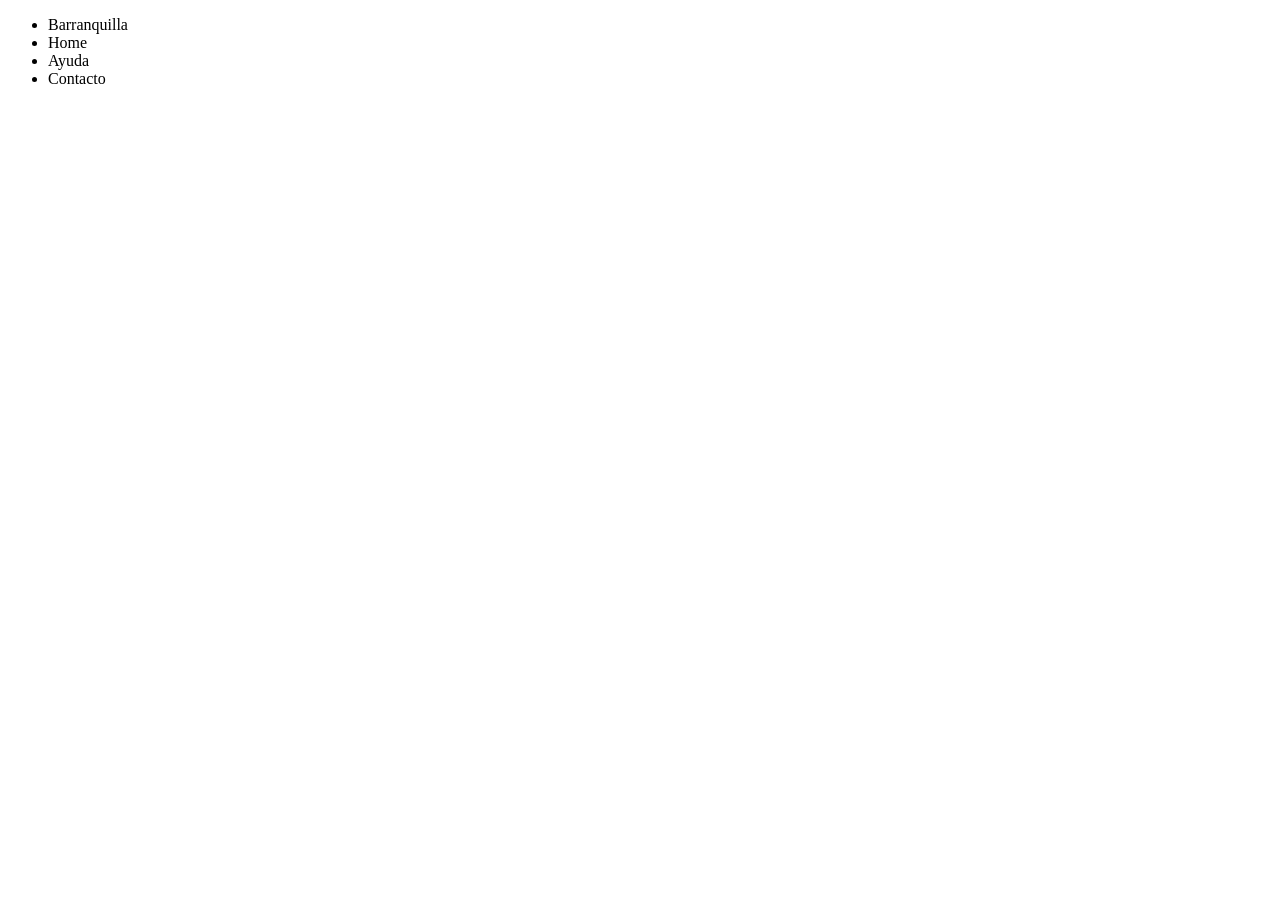
==== Views/modelo.html @ c4f9666d "se agrego modelo.html" ====
<!DOCTYPE html>
<html lang="en">
<head>
    <meta charset="UTF-8">
    <meta name="viewport" content="width=device-width, initial-scale=1.0">
    <link rel="stylesheet" href="/Assets/Styles/modelo.css">
    <link rel="shortcut icon" href="/Assets/Icons/home.svg" type="image/x-icon">
    <title>Website</title>
</head>
<body>
    <header class="Cabezera">
        <nav class="navegation">
            <ul>
                <li>Barranquilla</li>
                <li>Home</li>
                <li>Ayuda</li>
                <li>Contacto</li>
            </ul>
        </nav>
    </header>
</body>

</html>
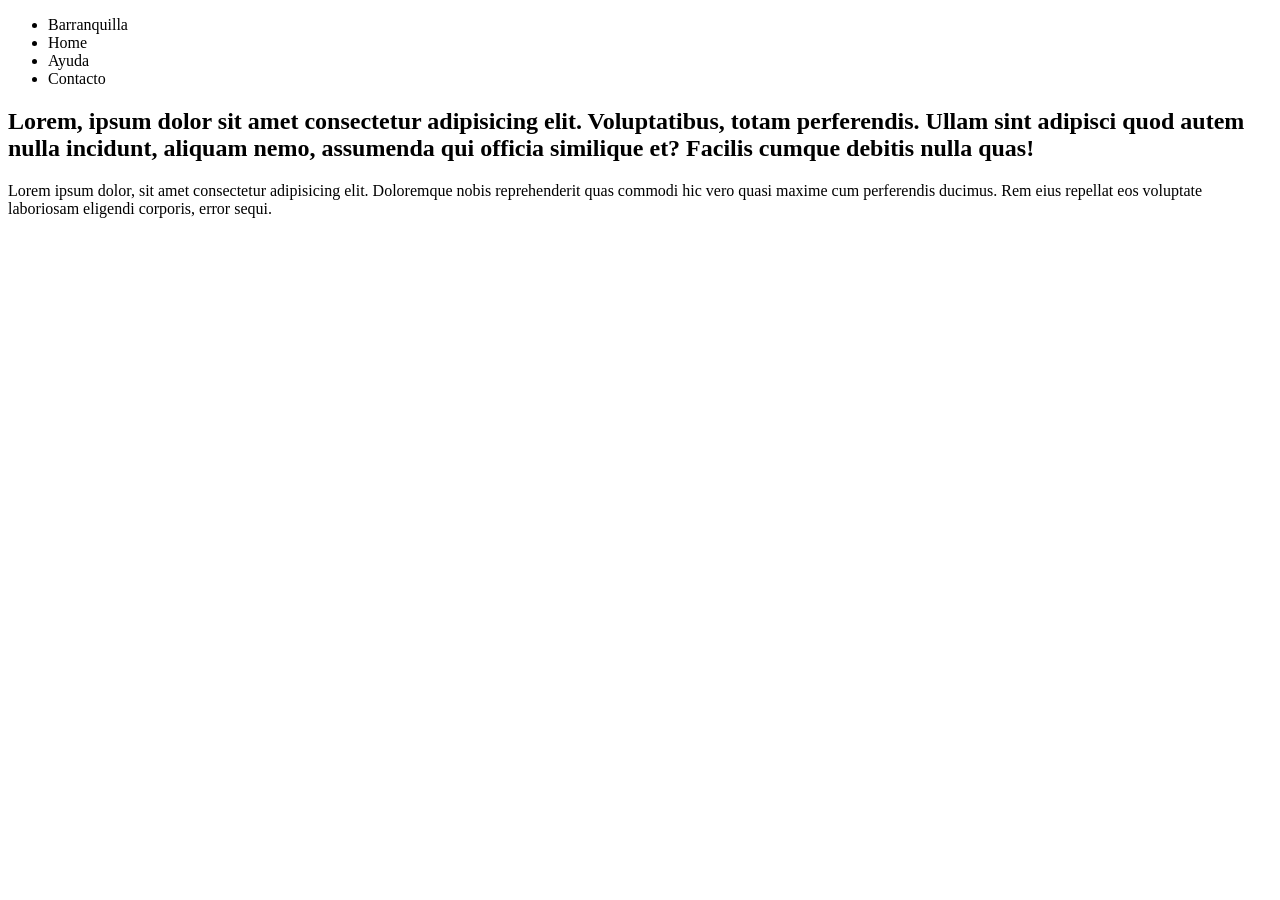
==== commit 07686fc2: "se agregaropjn cambios" ====
--- a/Views/modelo.html
+++ b/Views/modelo.html
@@ -1,5 +1,6 @@
 <!DOCTYPE html>
 <html lang="en">
+
 <head>
     <meta charset="UTF-8">
     <meta name="viewport" content="width=device-width, initial-scale=1.0">
@@ -18,6 +19,17 @@
             </ul>
         </nav>
     </header>
+    <section class="Description_photo">
+        <h1>Lorem, ipsum dolor sit amet consectetur adipisicing elit. Voluptatibus, totam perferendis. Ullam sint
+            adipisci quod autem nulla incidunt, aliquam nemo, assumenda qui officia similique et? Facilis cumque debitis
+            nulla quas!</h1>
+        <p>
+            Lorem ipsum dolor, sit amet consectetur adipisicing elit. Doloremque nobis reprehenderit quas commodi hic
+            vero
+            quasi maxime cum perferendis ducimus. Rem eius repellat eos voluptate laboriosam eligendi corporis, error
+            sequi.
+        </p>
+    </section>
 </body>
 
 </html>
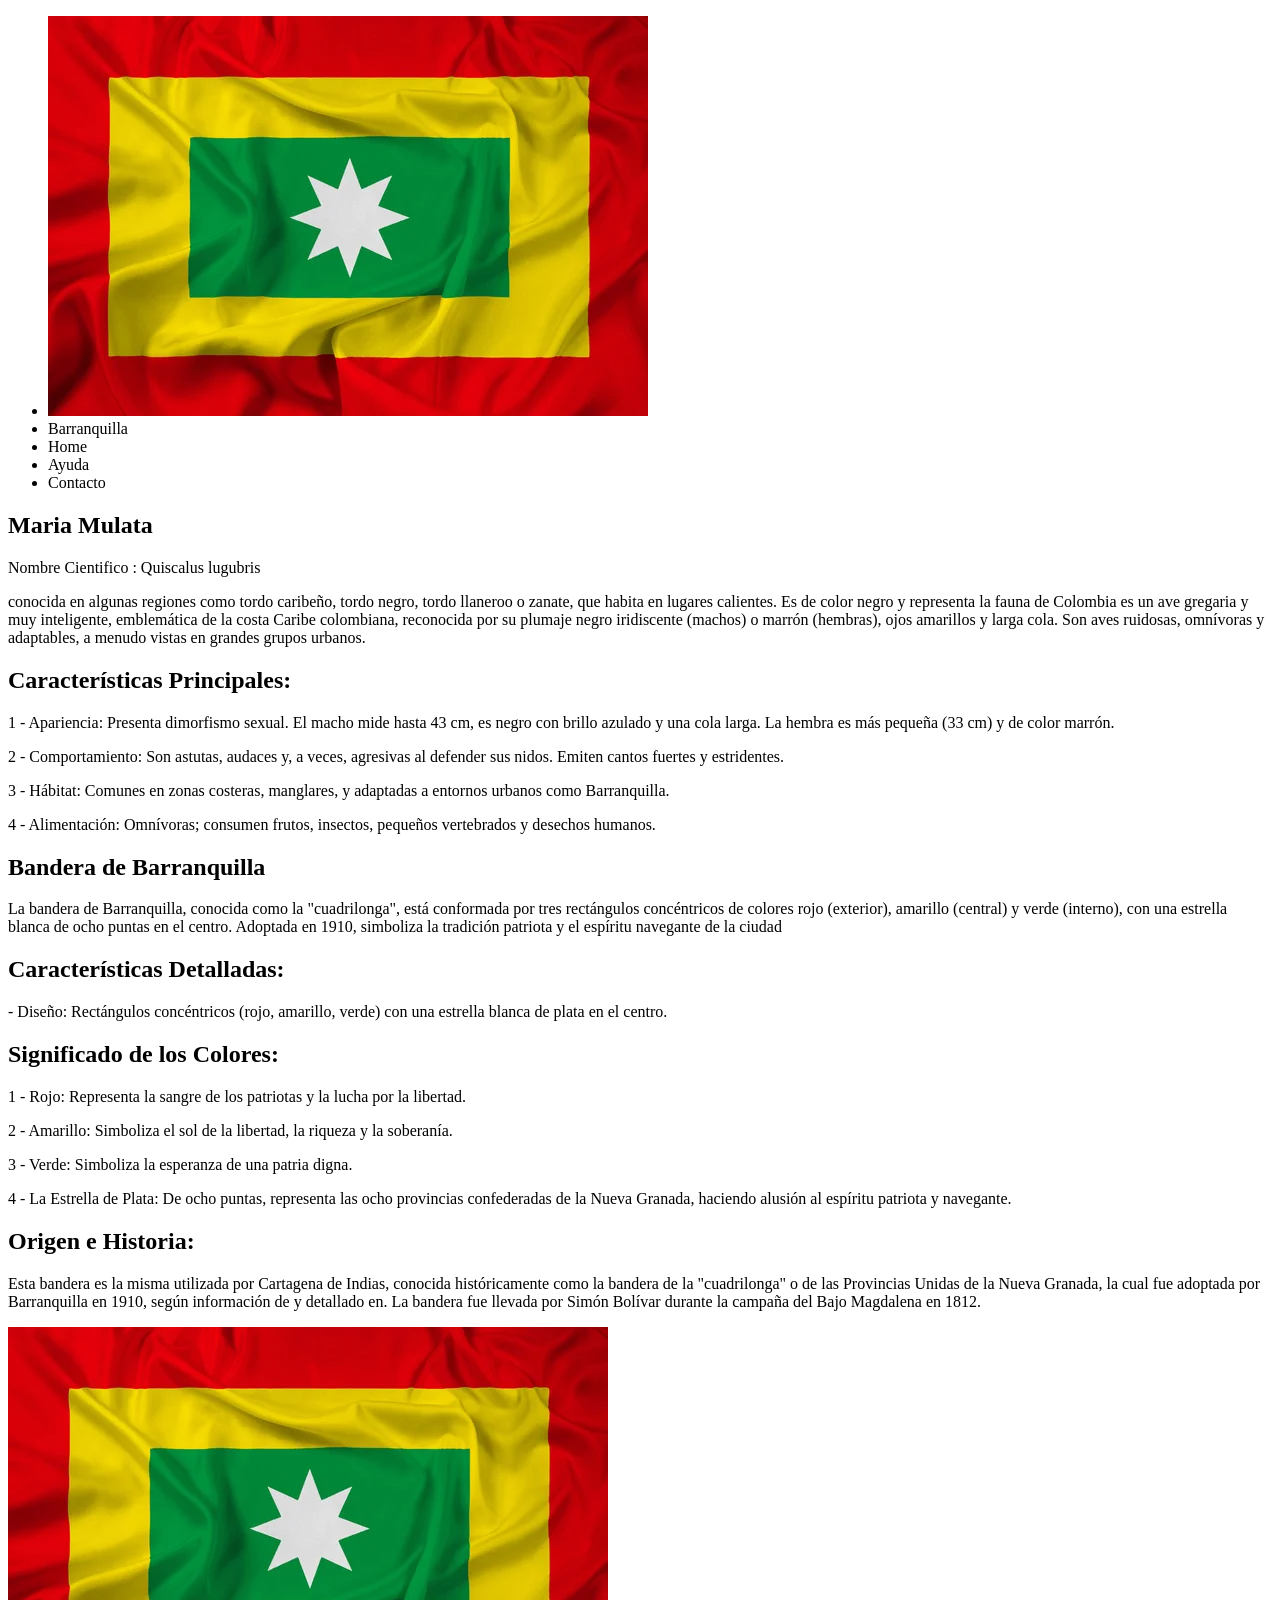
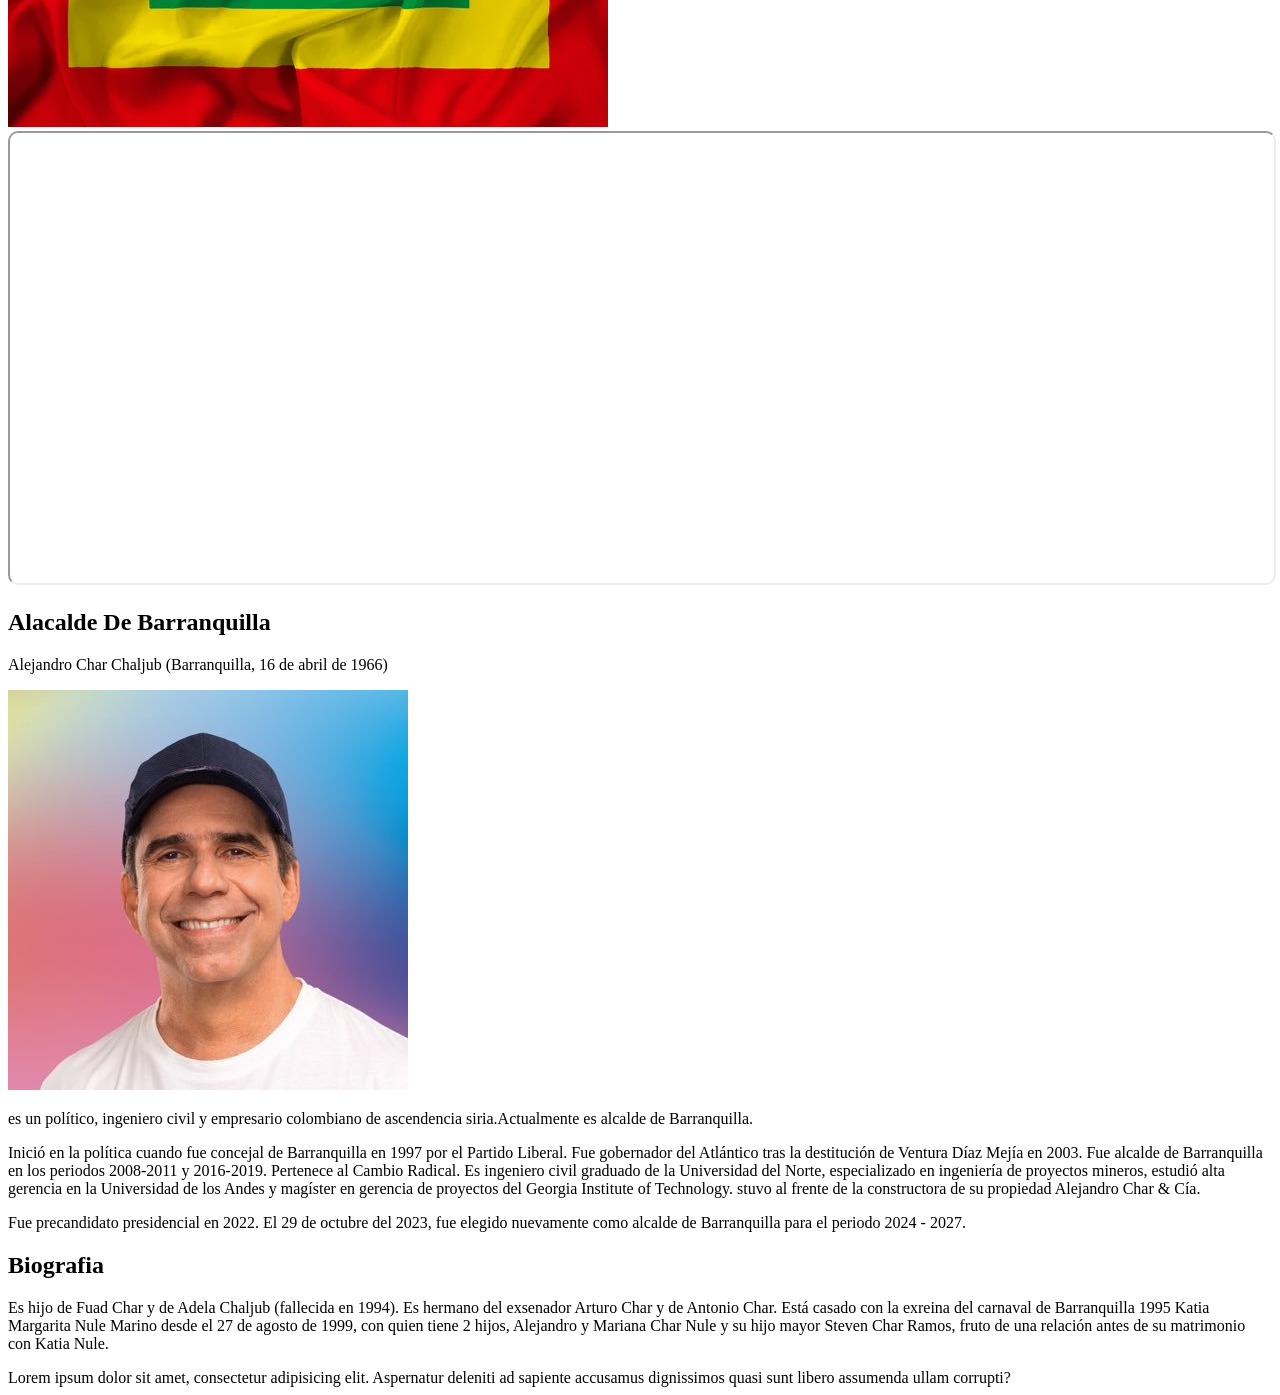
==== commit 81591f55: "se agraga todo" ====
--- a/Views/modelo.html
+++ b/Views/modelo.html
@@ -12,6 +12,9 @@
     <header class="Cabezera">
         <nav class="navegation">
             <ul>
+                <li>
+                    <img src="/Assets/Picture/1.jpg" alt="" class="bandera">
+                </li>
                 <li>Barranquilla</li>
                 <li>Home</li>
                 <li>Ayuda</li>
@@ -20,16 +23,84 @@
         </nav>
     </header>
     <section class="Description_photo">
-        <h1>Lorem, ipsum dolor sit amet consectetur adipisicing elit. Voluptatibus, totam perferendis. Ullam sint
-            adipisci quod autem nulla incidunt, aliquam nemo, assumenda qui officia similique et? Facilis cumque debitis
-            nulla quas!</h1>
+        <h1>Maria Mulata</h1>
+        <p>Nombre Cientifico : Quiscalus lugubris</p>
         <p>
-            Lorem ipsum dolor, sit amet consectetur adipisicing elit. Doloremque nobis reprehenderit quas commodi hic
-            vero
-            quasi maxime cum perferendis ducimus. Rem eius repellat eos voluptate laboriosam eligendi corporis, error
-            sequi.
+            conocida en algunas regiones como tordo caribeño, tordo negro, tordo llaneroo o zanate, que habita en lugares calientes. Es de color negro y representa la fauna de Colombia
+            es un ave gregaria y muy inteligente, emblemática de la costa Caribe colombiana, reconocida por su plumaje negro iridiscente (machos) o marrón (hembras), ojos amarillos y larga cola. Son aves ruidosas, omnívoras y adaptables, a menudo vistas en grandes grupos urbanos.
+        </p>
+        <h1>
+            Características Principales:
+        </h1>
+        <p>
+            1 - Apariencia: Presenta dimorfismo sexual. El macho mide hasta 43 cm, es negro con brillo azulado y una cola larga. La hembra es más pequeña (33 cm) y de color marrón.
+        </p>
+        <p>
+            2 - Comportamiento: Son astutas, audaces y, a veces, agresivas al defender sus nidos. Emiten cantos fuertes y estridentes.
+        </p>
+        <p>
+            3 - Hábitat: Comunes en zonas costeras, manglares, y adaptadas a entornos urbanos como Barranquilla.
+        </p>
+        <p>
+            4 - Alimentación: Omnívoras; consumen frutos, insectos, pequeños vertebrados y desechos humanos.
         </p>
     </section>
+    <mai class="Conatainer-master">
+        <div class="Description-bandera">
+            <h2>Bandera de Barranquilla</h2>
+            <p> La bandera de Barranquilla, conocida como la "cuadrilonga", está conformada por tres rectángulos concéntricos de colores rojo (exterior), amarillo (central) y verde (interno), 
+                con una estrella blanca de ocho puntas en el centro. Adoptada en 1910, simboliza la tradición patriota y el espíritu navegante de la ciudad</p>
+            <h2>Características Detalladas:</h2>
+            <p>
+                - Diseño: Rectángulos concéntricos (rojo, amarillo, verde) con una estrella blanca de plata en el centro.
+            </p>
+            <h2>Significado de los Colores:
+            </h2>
+            <p>
+                1 - Rojo: Representa la sangre de los patriotas y la lucha por la libertad.
+            </p>
+            <p>
+                2 - Amarillo: Simboliza el sol de la libertad, la riqueza y la soberanía.
+            </p>
+            <p>
+                3 - Verde: Simboliza la esperanza de una patria digna.
+            </p>
+            <p>
+               4 -  La Estrella de Plata: De ocho puntas, representa las ocho provincias confederadas de la Nueva Granada, haciendo alusión al espíritu patriota y navegante.
+            </p>
+            <h2>Origen e Historia:</h2>
+            <p>
+                Esta bandera es la misma utilizada por Cartagena de Indias, conocida históricamente como la bandera de la "cuadrilonga" o de las Provincias Unidas de la Nueva Granada, la cual fue adoptada por 
+                Barranquilla en 1910, según información de y detallado en. La bandera fue llevada por Simón Bolívar durante la campaña del Bajo Magdalena en 1812.
+            </p>
+            <img src="/Assets/Picture/1.jpg" alt="" class="bandera-1">
+            <iframe src="https://www.google.com/maps/embed?pb=!1m18!1m12!1m3!1d62667.48133569853!2d-74.85917466555973!3d10.98467658914662!2m3!1f0!2f0!3f0!3m2!1i1024!2i768!4f13.1!3m3!1m2!1s0x8ef42d44d12ae605%3A0x2633844581b917b2!2sBarranquilla%2C%20Atl%C3%A1ntico!5e0!3m2!1ses!2sco!4v1776193241017!5m2!1ses!2sco" width="100%" height="450" style="border-radius: 10px;align-content: center;" allowfullscreen="" loading="lazy" referrerpolicy="no-referrer-when-downgrade"></iframe>
+        </div>
+        <div class="Description-alcalde">
+            <h2>Alacalde De Barranquilla</h2>
+            <p>Alejandro Char Chaljub (Barranquilla, 16 de abril de 1966)</p>
+            <img src="/Assets/Picture/char.jpeg" alt="" class="alcalde">
+            <p> es un político, ingeniero civil y empresario colombiano de ascendencia siria.Actualmente es alcalde de Barranquilla.</p>
+            <p>Inició en la política cuando fue concejal de Barranquilla en 1997 por el Partido Liberal. Fue gobernador del Atlántico tras la destitución de Ventura Díaz Mejía 
+                en 2003. Fue alcalde de Barranquilla en los periodos 2008-2011 y 2016-2019. Pertenece al Cambio Radical. Es ingeniero civil graduado de la Universidad del Norte, 
+                especializado en ingeniería de proyectos mineros, estudió alta gerencia en la Universidad de los Andes y magíster en gerencia de proyectos del Georgia Institute of Technology. 
+                stuvo al frente de la constructora de su propiedad Alejandro Char & Cía.</p>
+            <p>
+                Fue precandidato presidencial en 2022. El 29 de octubre del 2023, fue elegido nuevamente como alcalde de Barranquilla para el periodo 2024 - 2027.
+            </p>
+            <h2>Biografia</h2>
+            <p>Es hijo de Fuad Char y de Adela Chaljub (fallecida en 1994). Es hermano del exsenador Arturo Char y de Antonio Char. Está casado con la exreina del carnaval de Barranquilla 1995 Katia Margarita Nule Marino desde el 27 de agosto de 1999, con quien tiene 2 hijos, 
+                Alejandro y Mariana Char Nule y su hijo mayor Steven Char Ramos, fruto de una relación antes de su matrimonio con Katia Nule.
+            </p>
+            <p>
+
+            </p>
+        </div>
+        <div class="collage-photo">
+            Lorem ipsum dolor sit amet, consectetur adipisicing elit. Aspernatur deleniti ad sapiente accusamus dignissimos
+            quasi sunt libero assumenda ullam corrupti?
+        </div>
+    </mai>  
 </body>
-
+<script src="/Assets/Script/modelo.js"></script>
 </html>
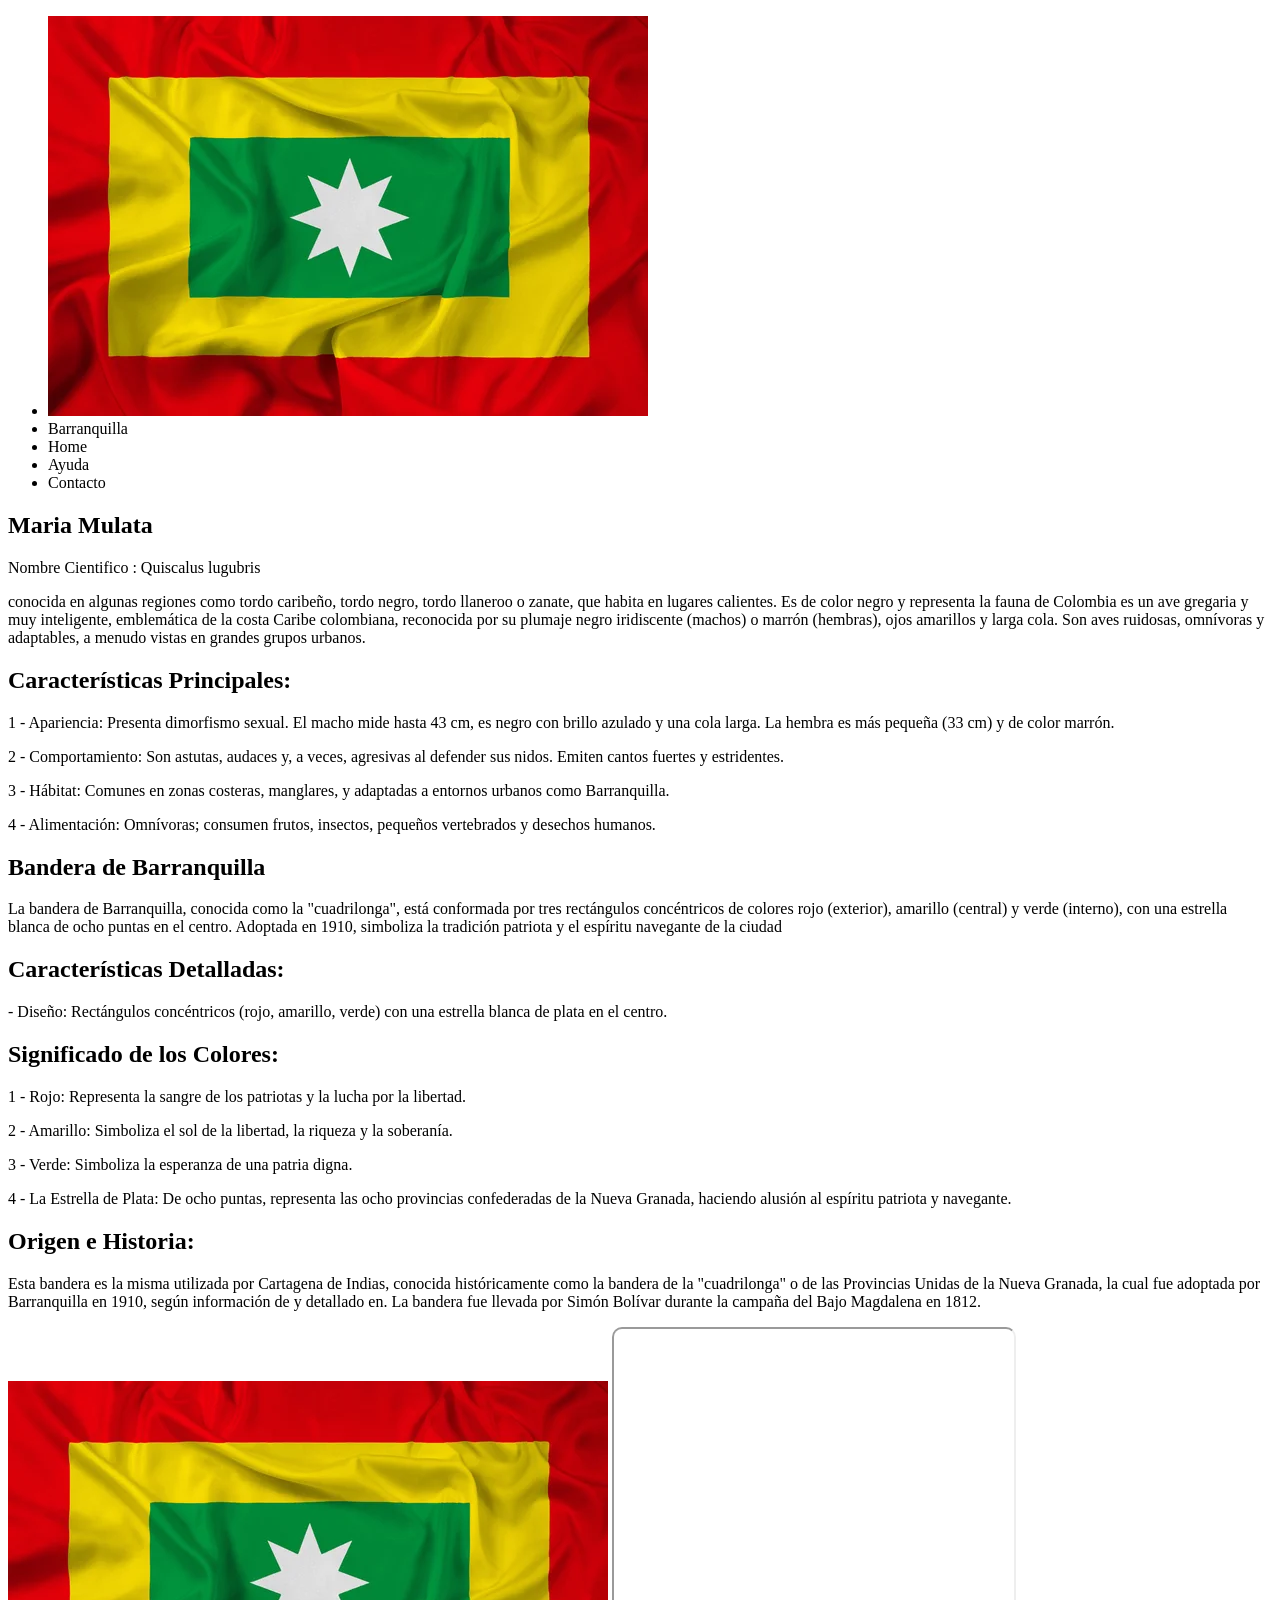
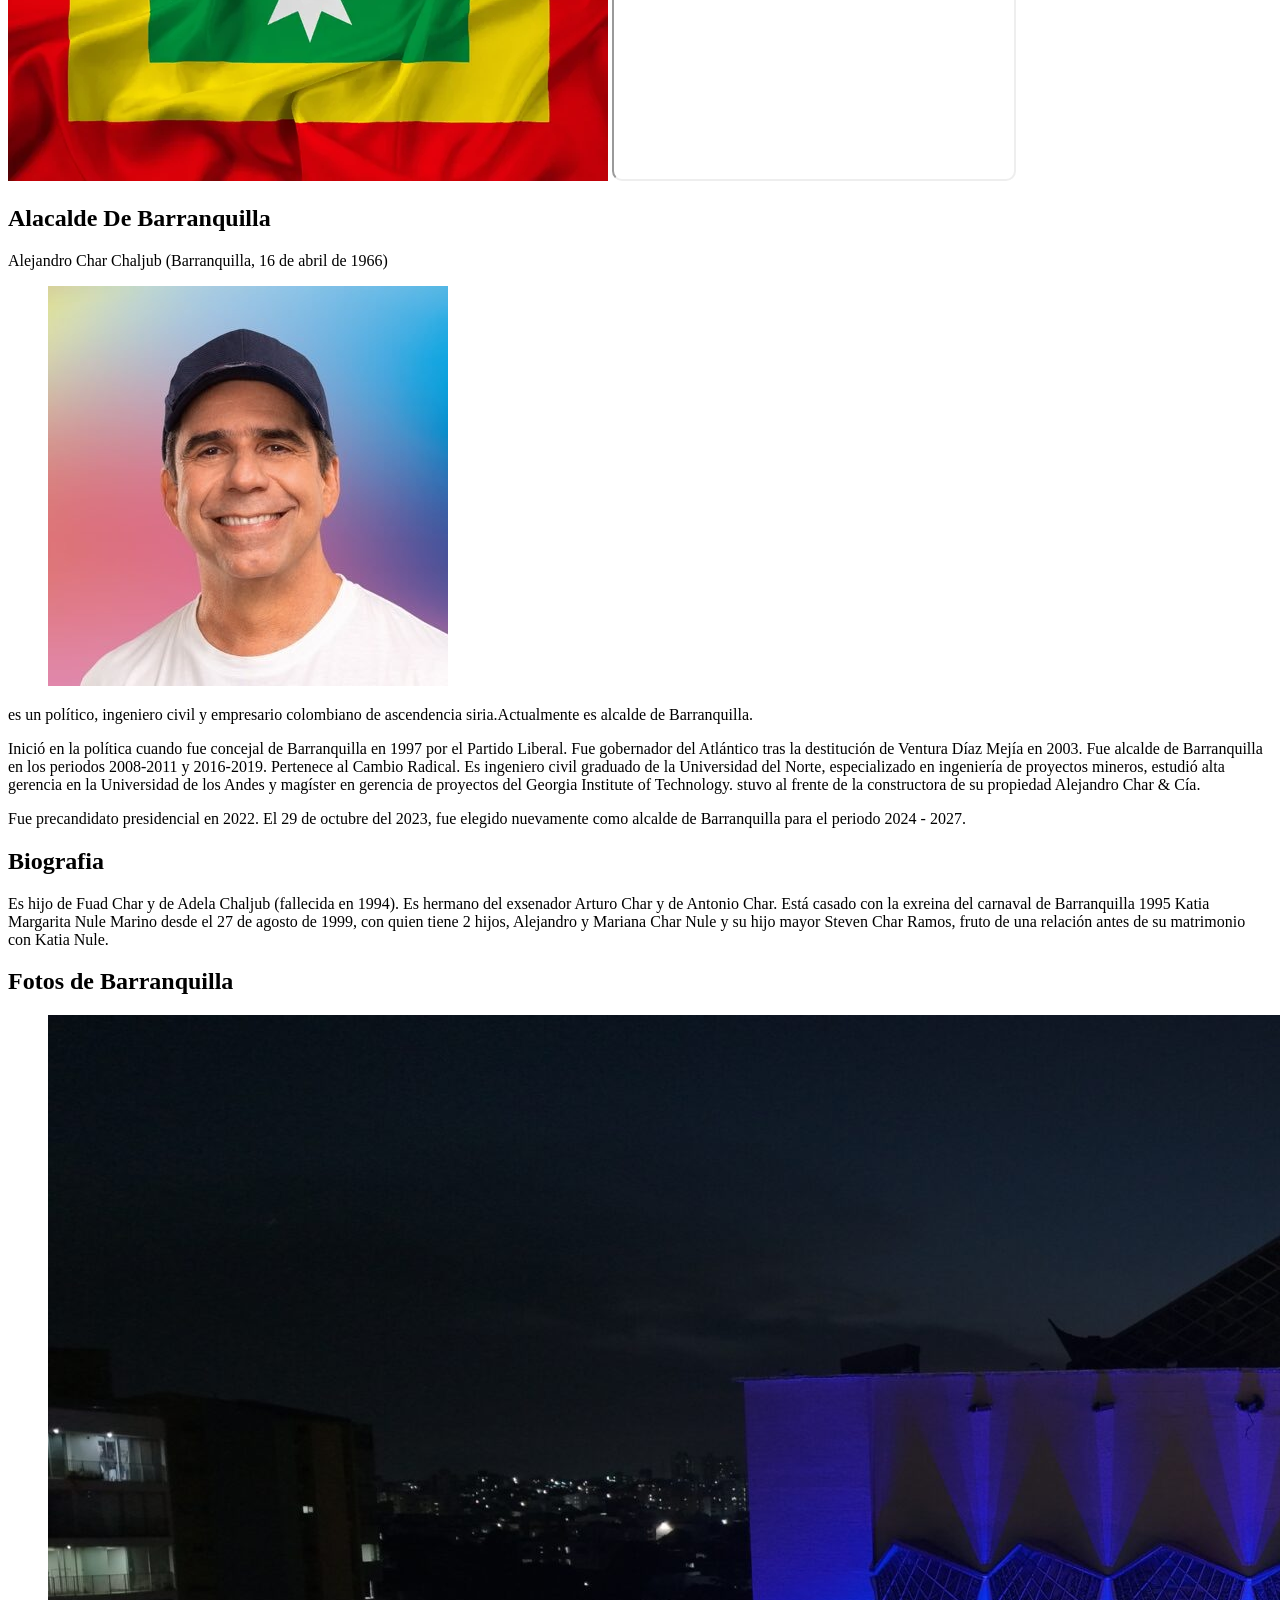
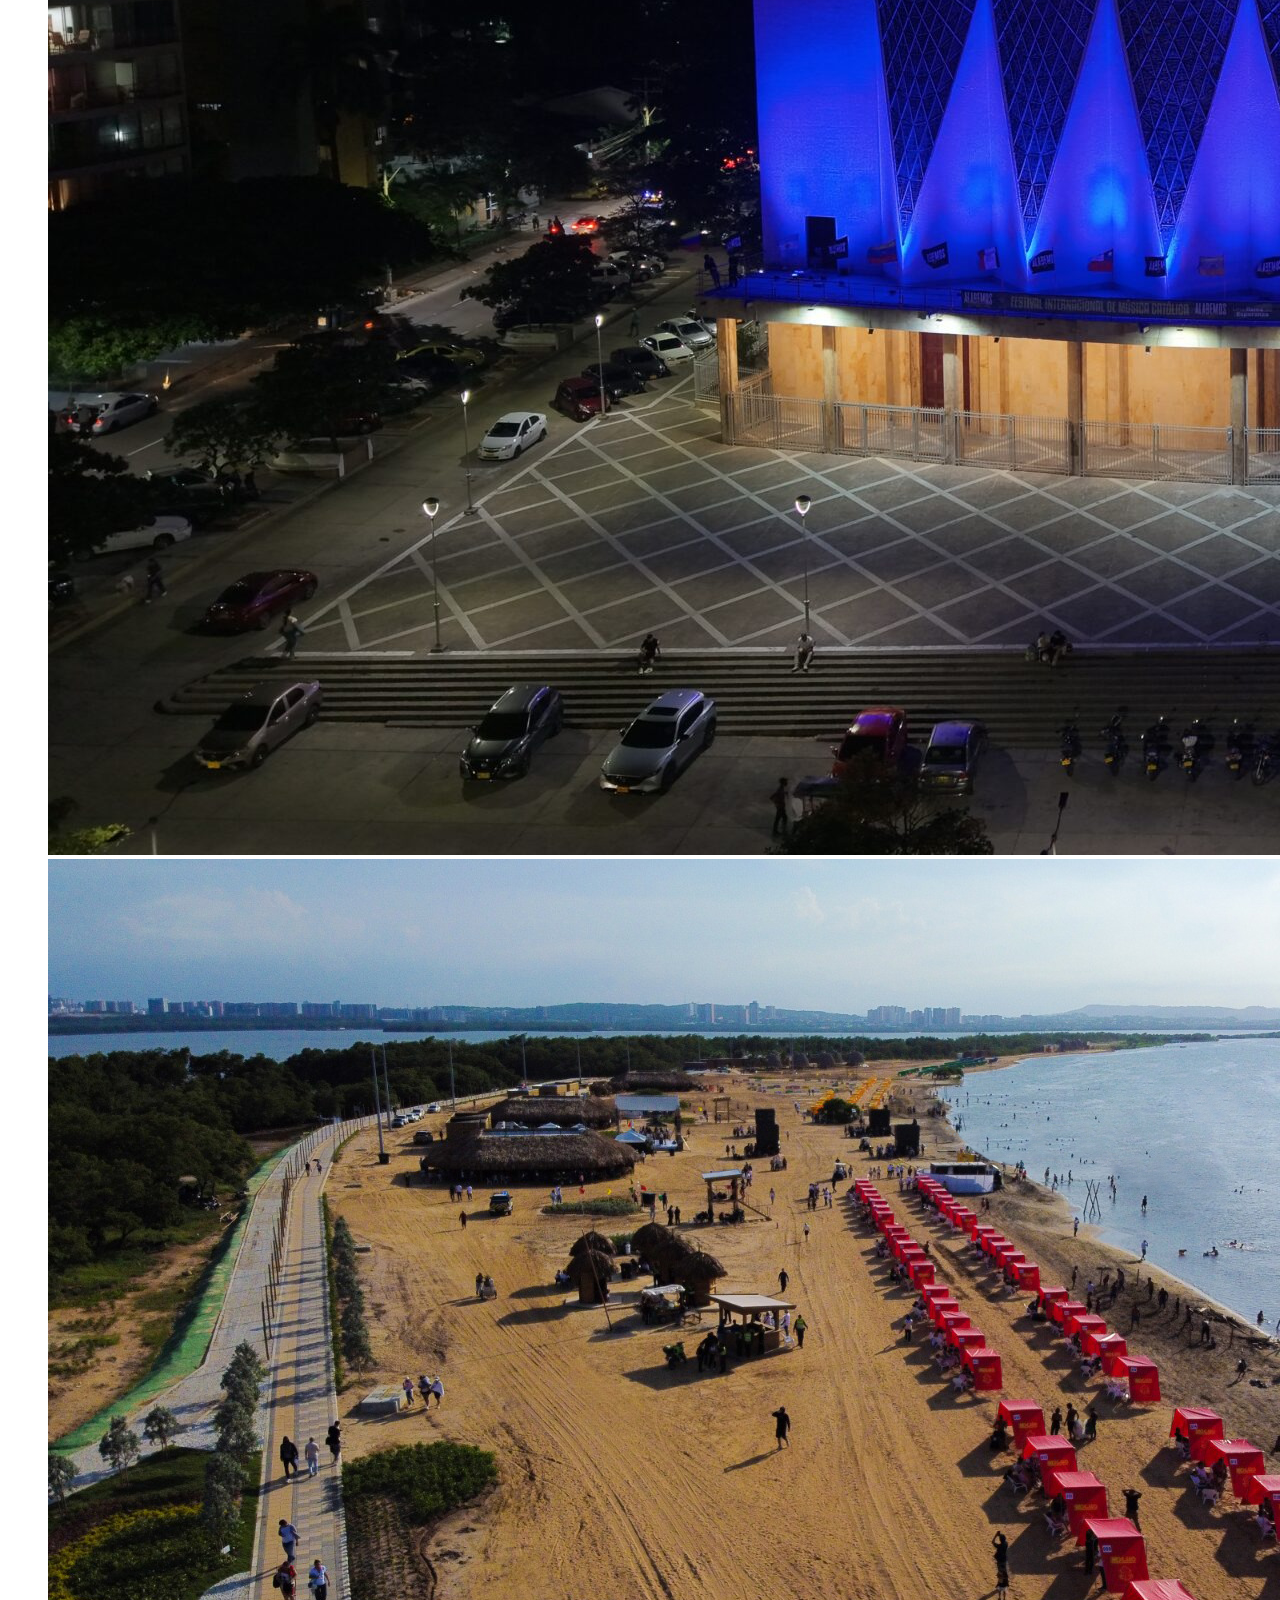
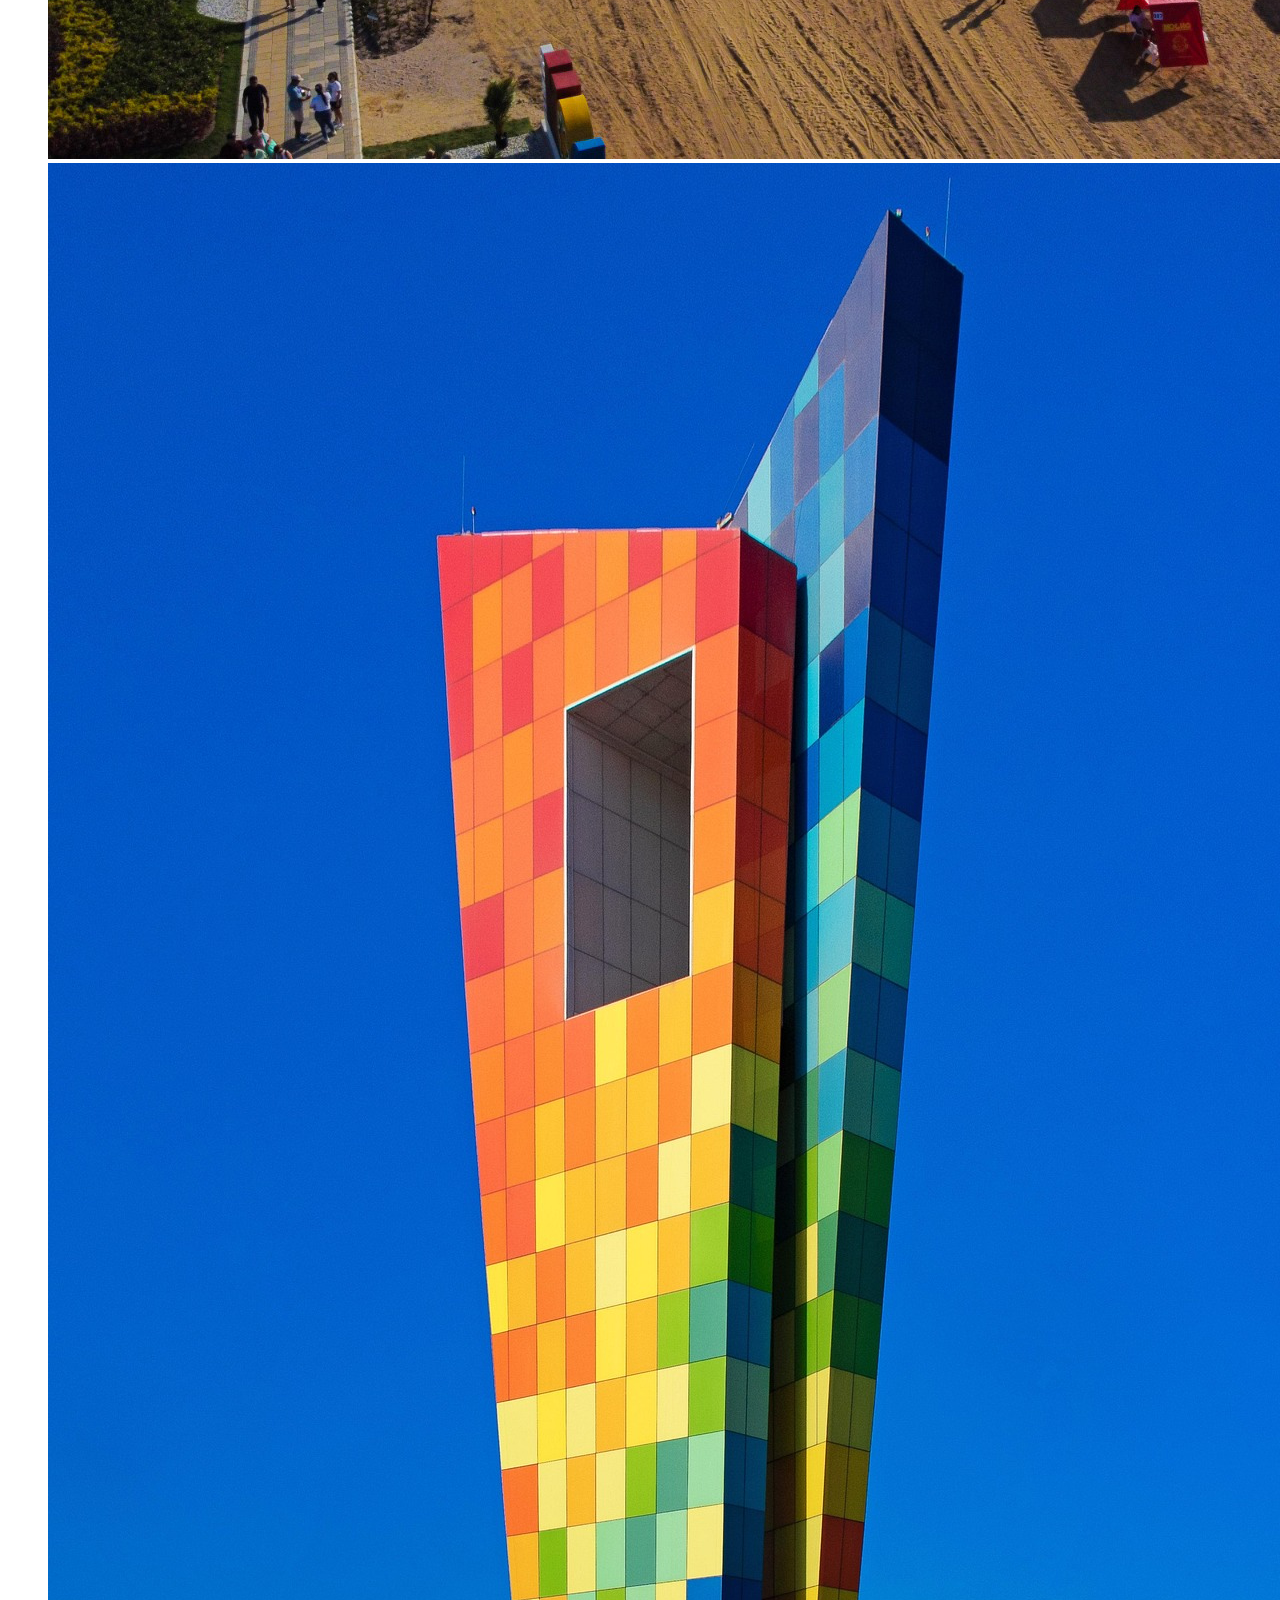
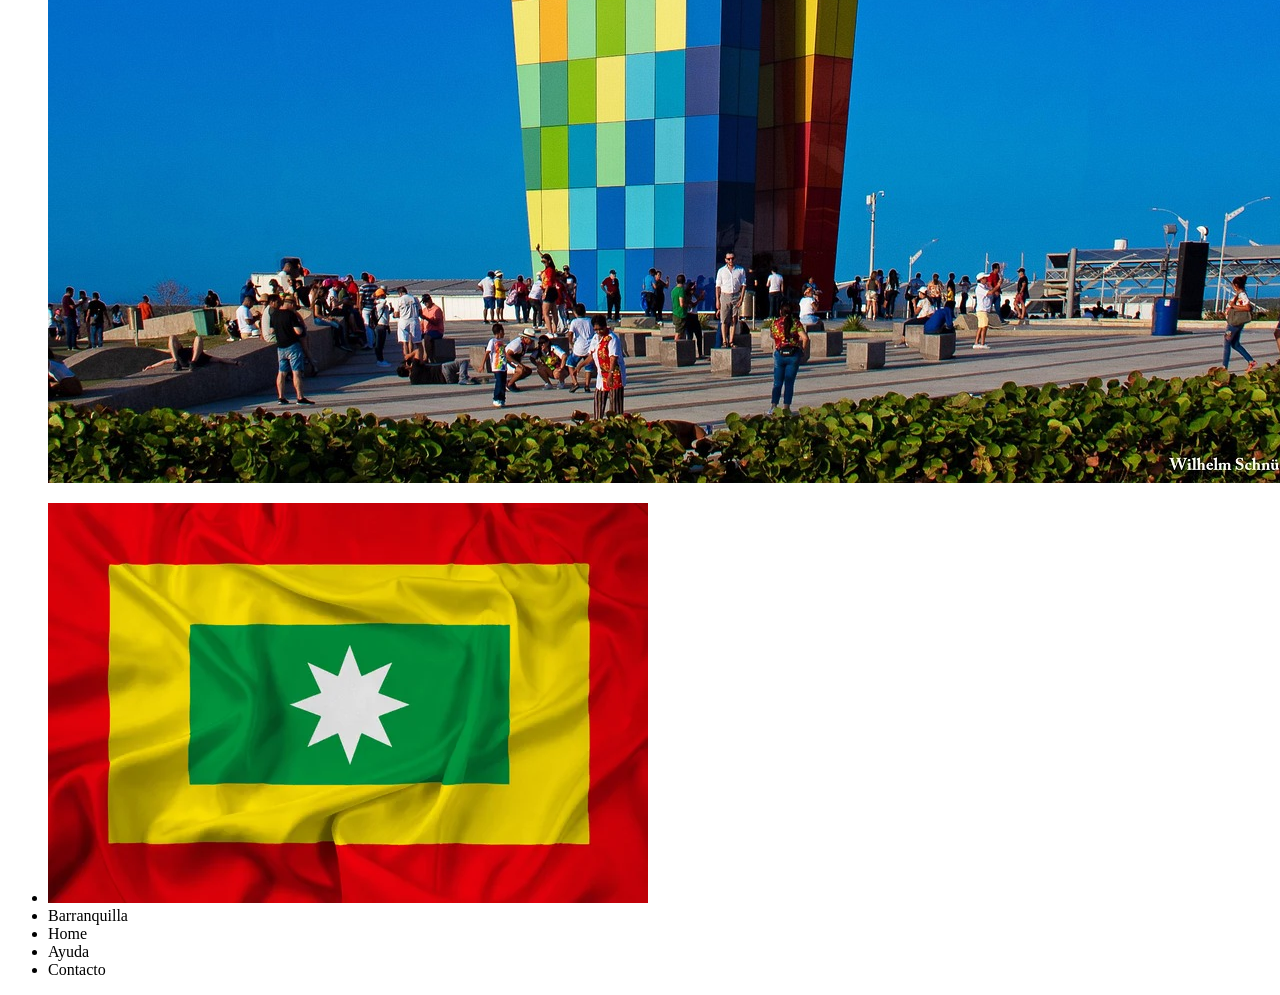
==== commit d18133ae: "se agrego una seccion de imagenes y yun footer" ====
--- a/Views/modelo.html
+++ b/Views/modelo.html
@@ -74,12 +74,15 @@
                 Barranquilla en 1910, según información de y detallado en. La bandera fue llevada por Simón Bolívar durante la campaña del Bajo Magdalena en 1812.
             </p>
             <img src="/Assets/Picture/1.jpg" alt="" class="bandera-1">
-            <iframe src="https://www.google.com/maps/embed?pb=!1m18!1m12!1m3!1d62667.48133569853!2d-74.85917466555973!3d10.98467658914662!2m3!1f0!2f0!3f0!3m2!1i1024!2i768!4f13.1!3m3!1m2!1s0x8ef42d44d12ae605%3A0x2633844581b917b2!2sBarranquilla%2C%20Atl%C3%A1ntico!5e0!3m2!1ses!2sco!4v1776193241017!5m2!1ses!2sco" width="100%" height="450" style="border-radius: 10px;align-content: center;" allowfullscreen="" loading="lazy" referrerpolicy="no-referrer-when-downgrade"></iframe>
+            <iframe src="https://www.google.com/maps/embed?pb=!1m18!1m12!1m3!1d62667.48133569853!2d-74.85917466555973!3d10.98467658914662!2m3!1f0!2f0!3f0!3m2!1i1024!2i768!4f13.1!3m3!1m2!1s0x8ef42d44d12ae605%3A0x2633844581b917b2!2sBarranquilla%2C%20Atl%C3%A1ntico!5e0!3m2!1ses!2sco!4v1776193241017!5m2!1ses!2sco" width="400" height="450" style="border-radius: 10px;align-content: center;" allowfullscreen="" loading="lazy" referrerpolicy="no-referrer-when-downgrade"></iframe>
         </div>
         <div class="Description-alcalde">
             <h2>Alacalde De Barranquilla</h2>
             <p>Alejandro Char Chaljub (Barranquilla, 16 de abril de 1966)</p>
-            <img src="/Assets/Picture/char.jpeg" alt="" class="alcalde">
+            <figure>
+
+                <img src="/Assets/Picture/char.jpeg" alt="" class="alcalde">
+            </figure>
             <p> es un político, ingeniero civil y empresario colombiano de ascendencia siria.Actualmente es alcalde de Barranquilla.</p>
             <p>Inició en la política cuando fue concejal de Barranquilla en 1997 por el Partido Liberal. Fue gobernador del Atlántico tras la destitución de Ventura Díaz Mejía 
                 en 2003. Fue alcalde de Barranquilla en los periodos 2008-2011 y 2016-2019. Pertenece al Cambio Radical. Es ingeniero civil graduado de la Universidad del Norte, 
@@ -92,15 +95,29 @@
             <p>Es hijo de Fuad Char y de Adela Chaljub (fallecida en 1994). Es hermano del exsenador Arturo Char y de Antonio Char. Está casado con la exreina del carnaval de Barranquilla 1995 Katia Margarita Nule Marino desde el 27 de agosto de 1999, con quien tiene 2 hijos, 
                 Alejandro y Mariana Char Nule y su hijo mayor Steven Char Ramos, fruto de una relación antes de su matrimonio con Katia Nule.
             </p>
-            <p>
-
-            </p>
         </div>
         <div class="collage-photo">
-            Lorem ipsum dolor sit amet, consectetur adipisicing elit. Aspernatur deleniti ad sapiente accusamus dignissimos
-            quasi sunt libero assumenda ullam corrupti?
+            <h2>Fotos de Barranquilla</h2>
+            <figure>
+                <img src="/Assets/Picture/catedral-scaled.jpeg" alt="" class="fotos">
+                <img src="/Assets/Picture/Puerto_Mocho,_Barranquilla.jpg" alt="" class="fotos">
+                <img src="/Assets/Picture/ventana.jpg" alt="" class="fotos">
+            </figure>
         </div>
     </mai>  
+    <footer class="pie-pagina">
+        <nav class="navegation">
+            <ul>
+                <li>
+                    <img src="/Assets/Picture/1.jpg" alt="" class="bandera">
+                </li>
+                <li>Barranquilla</li>
+                <li>Home</li>
+                <li>Ayuda</li>
+                <li>Contacto</li>
+            </ul>
+        </nav>
+    </footer>
 </body>
 <script src="/Assets/Script/modelo.js"></script>
 </html>
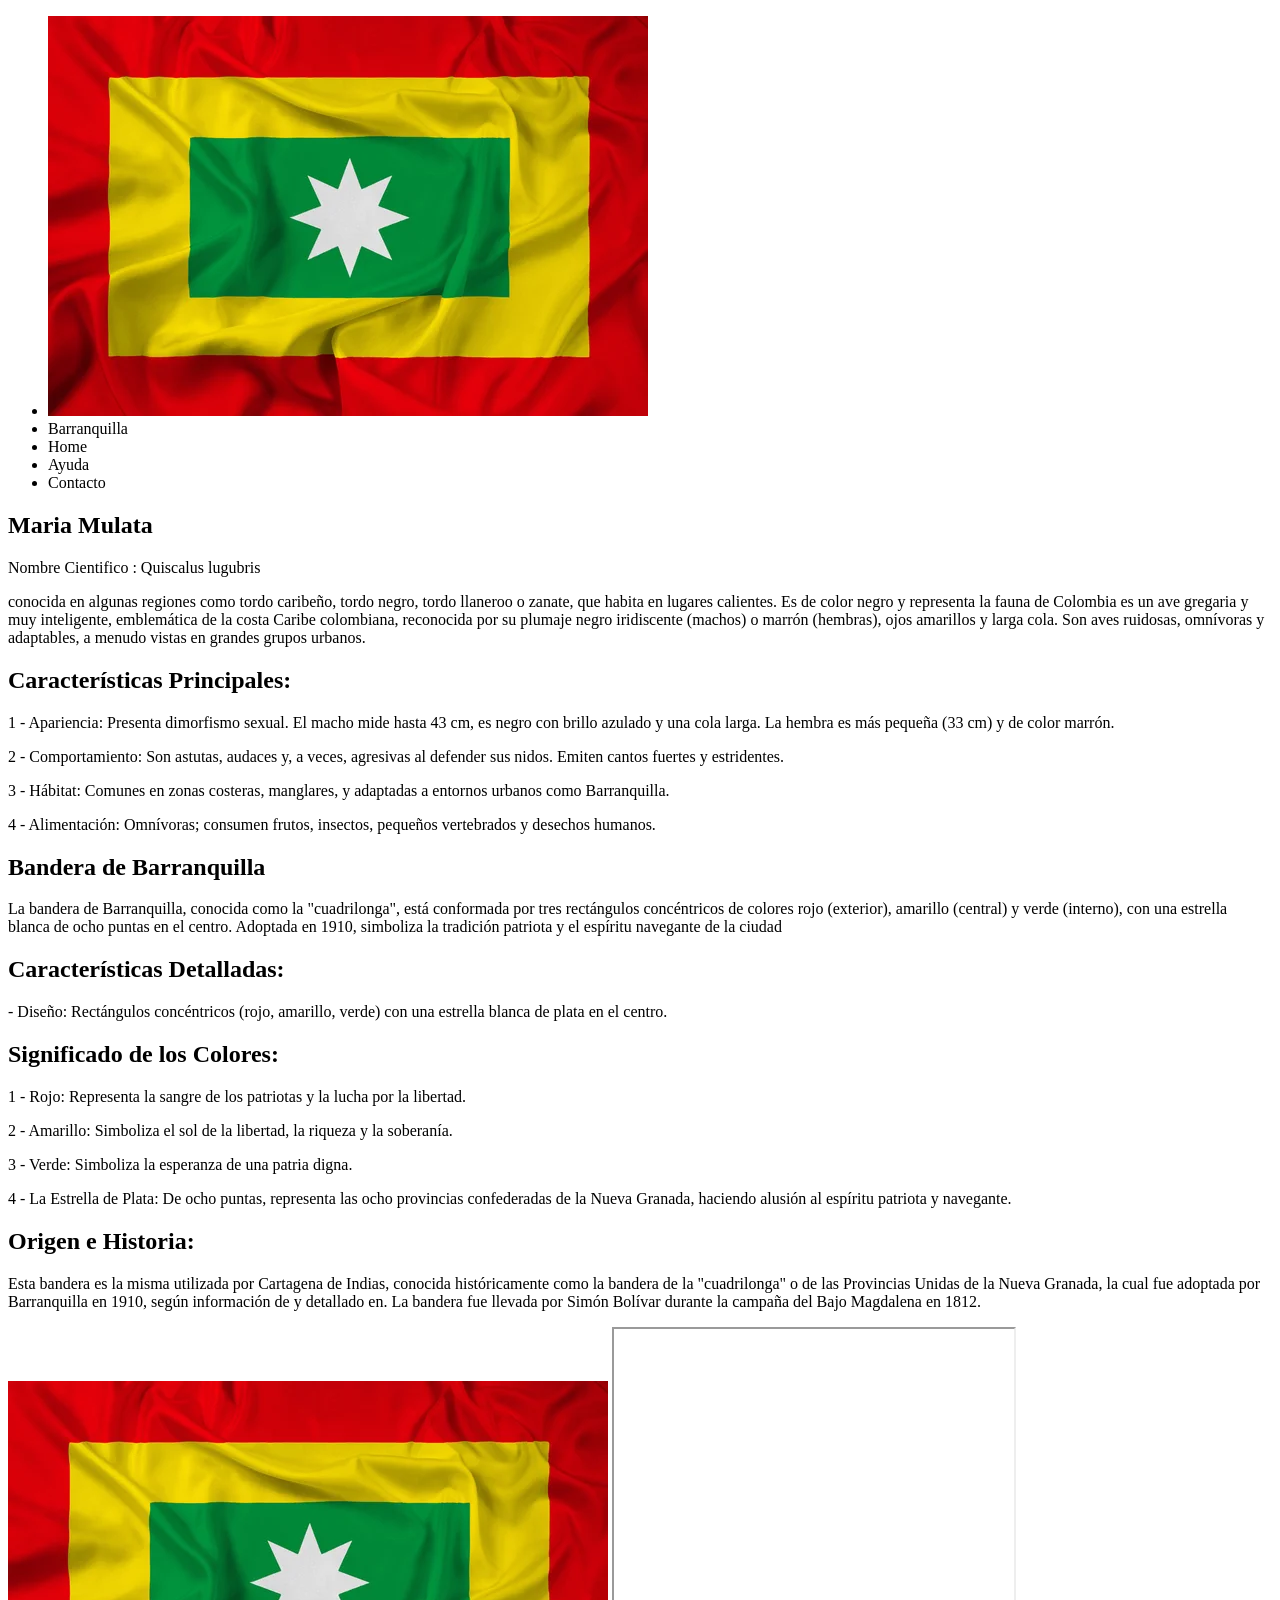
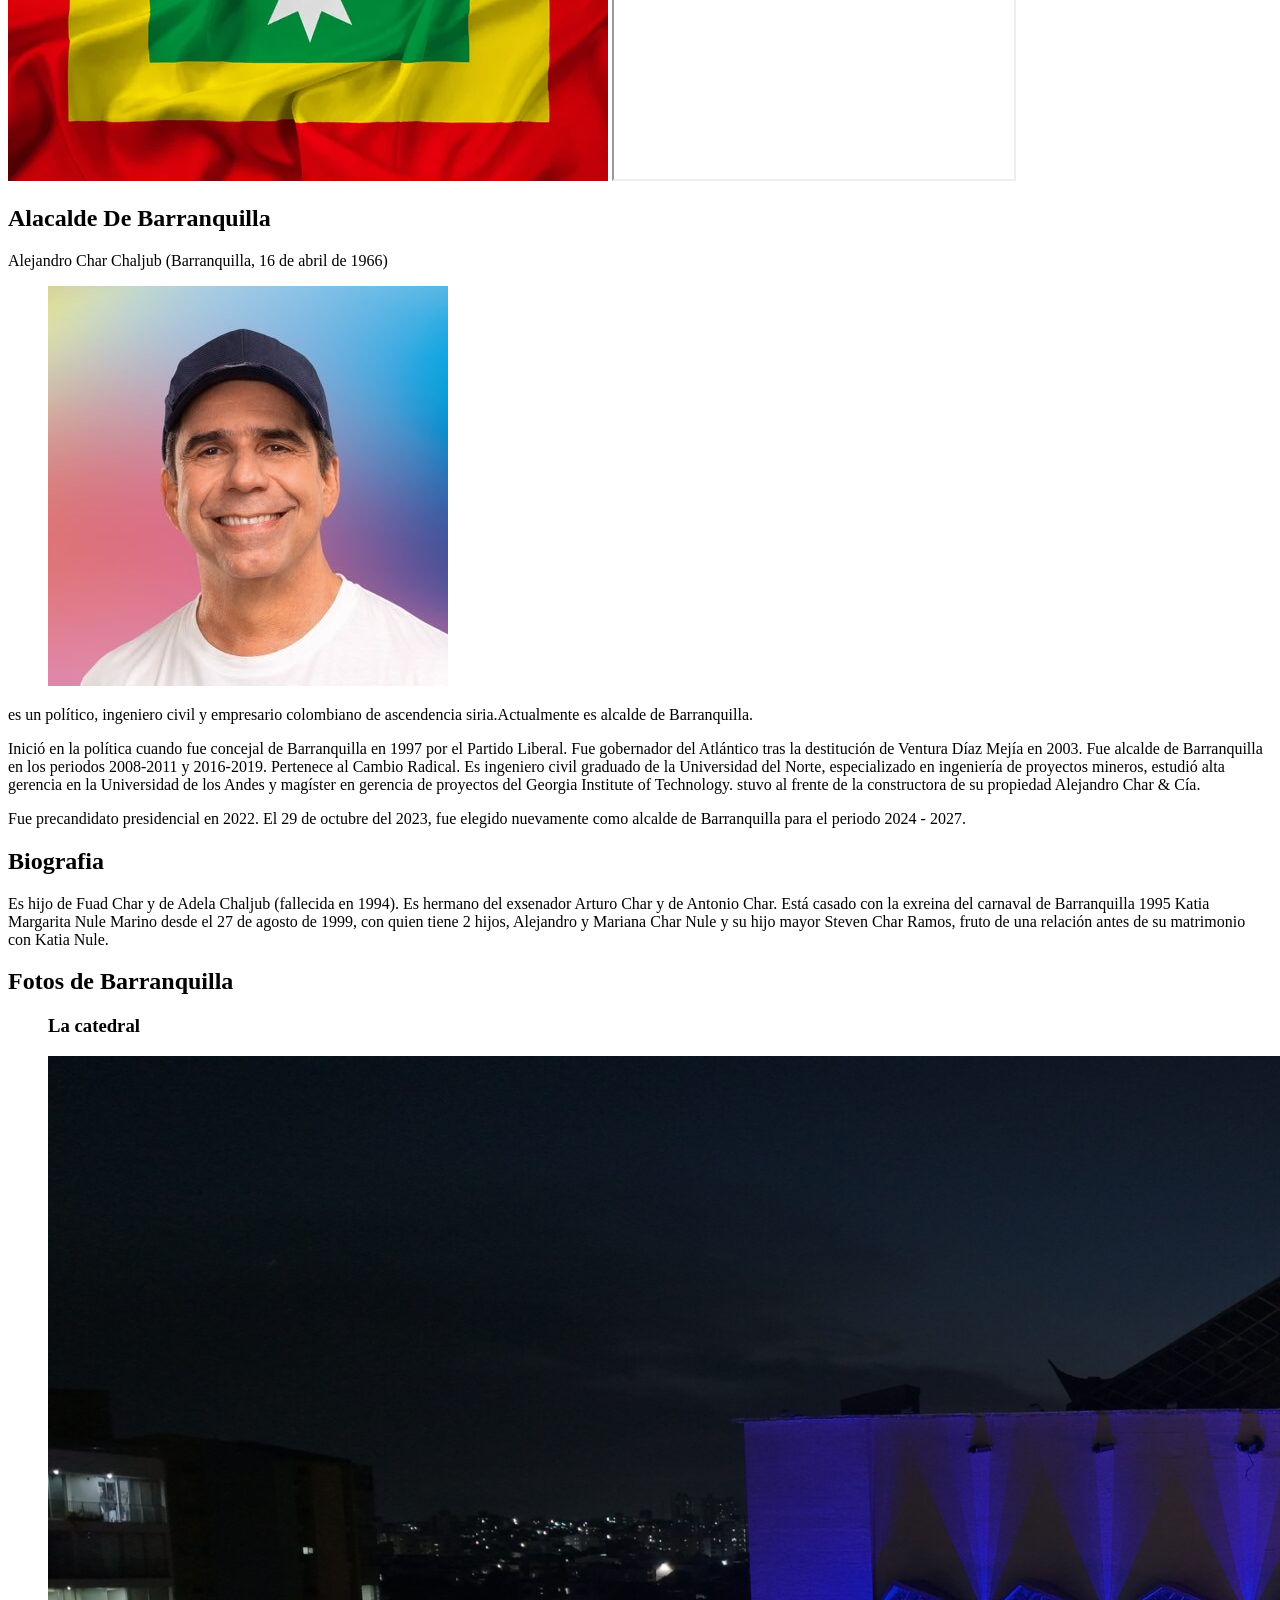
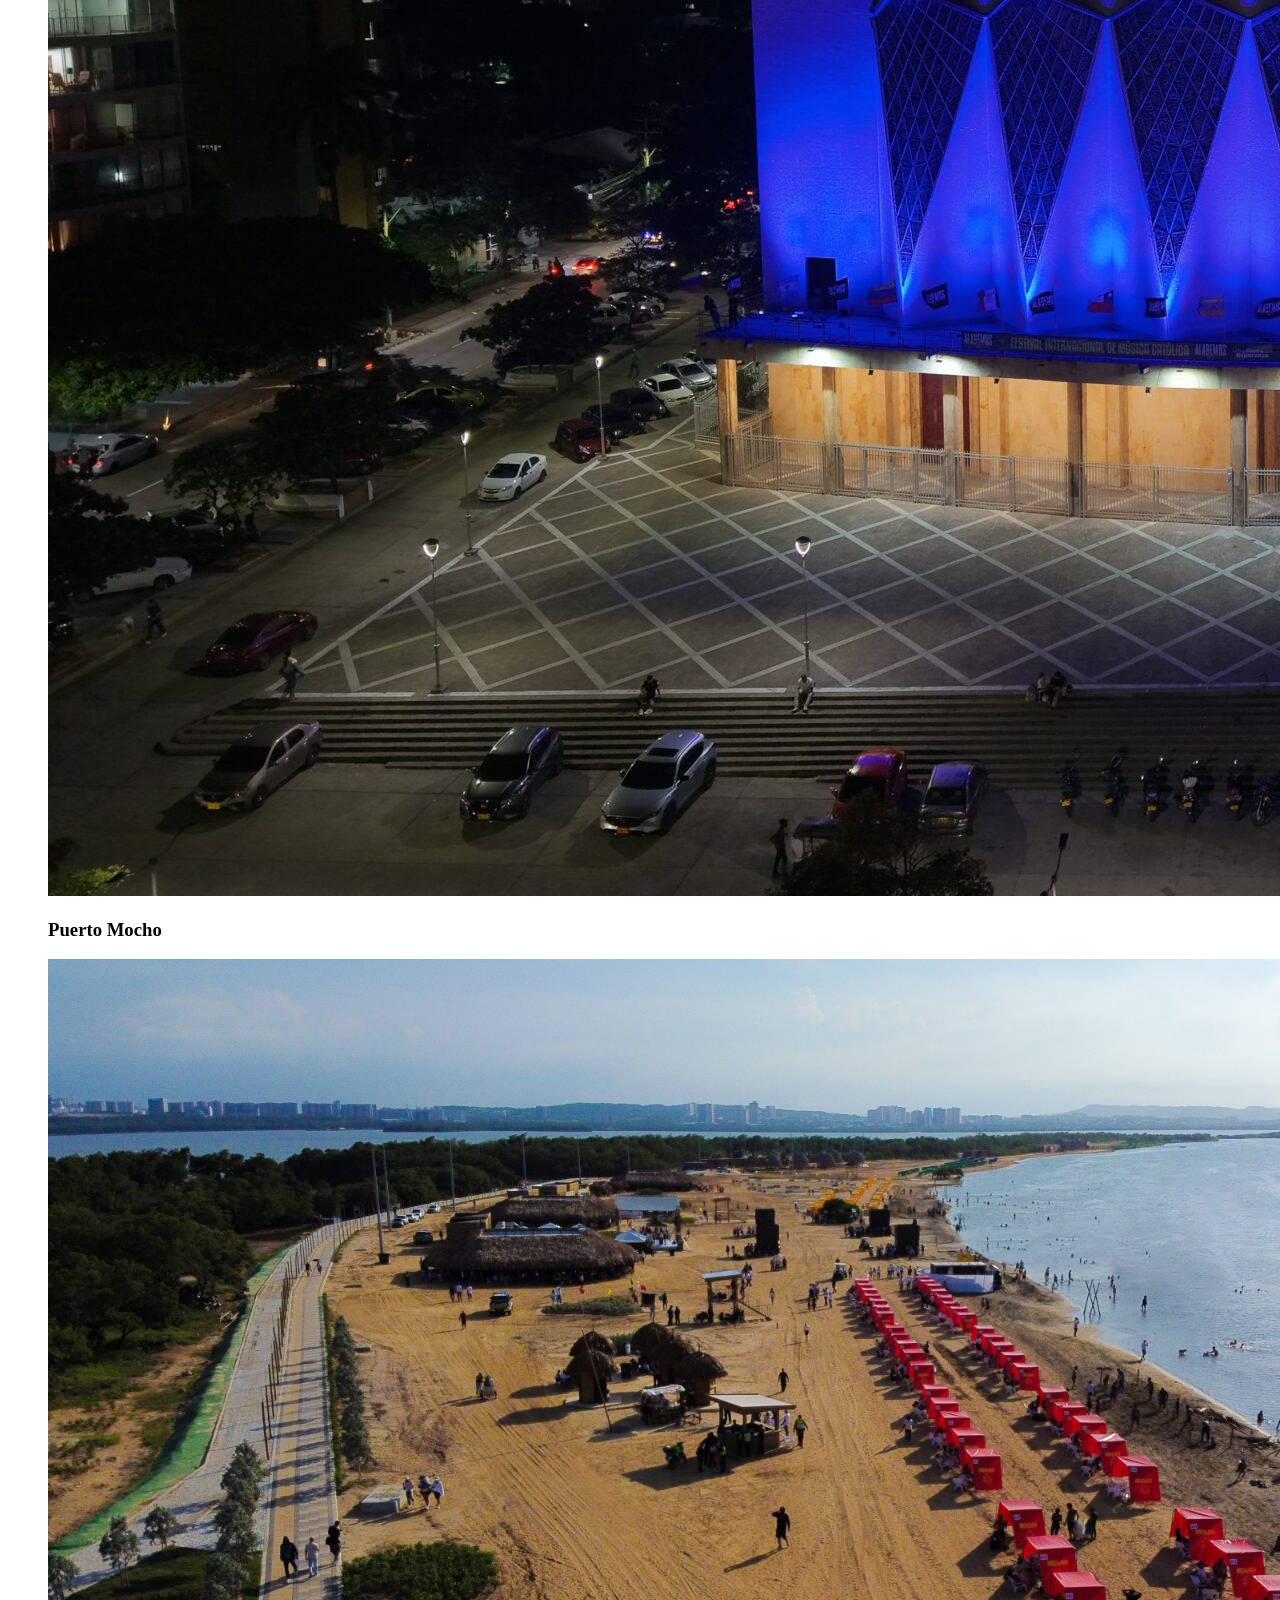
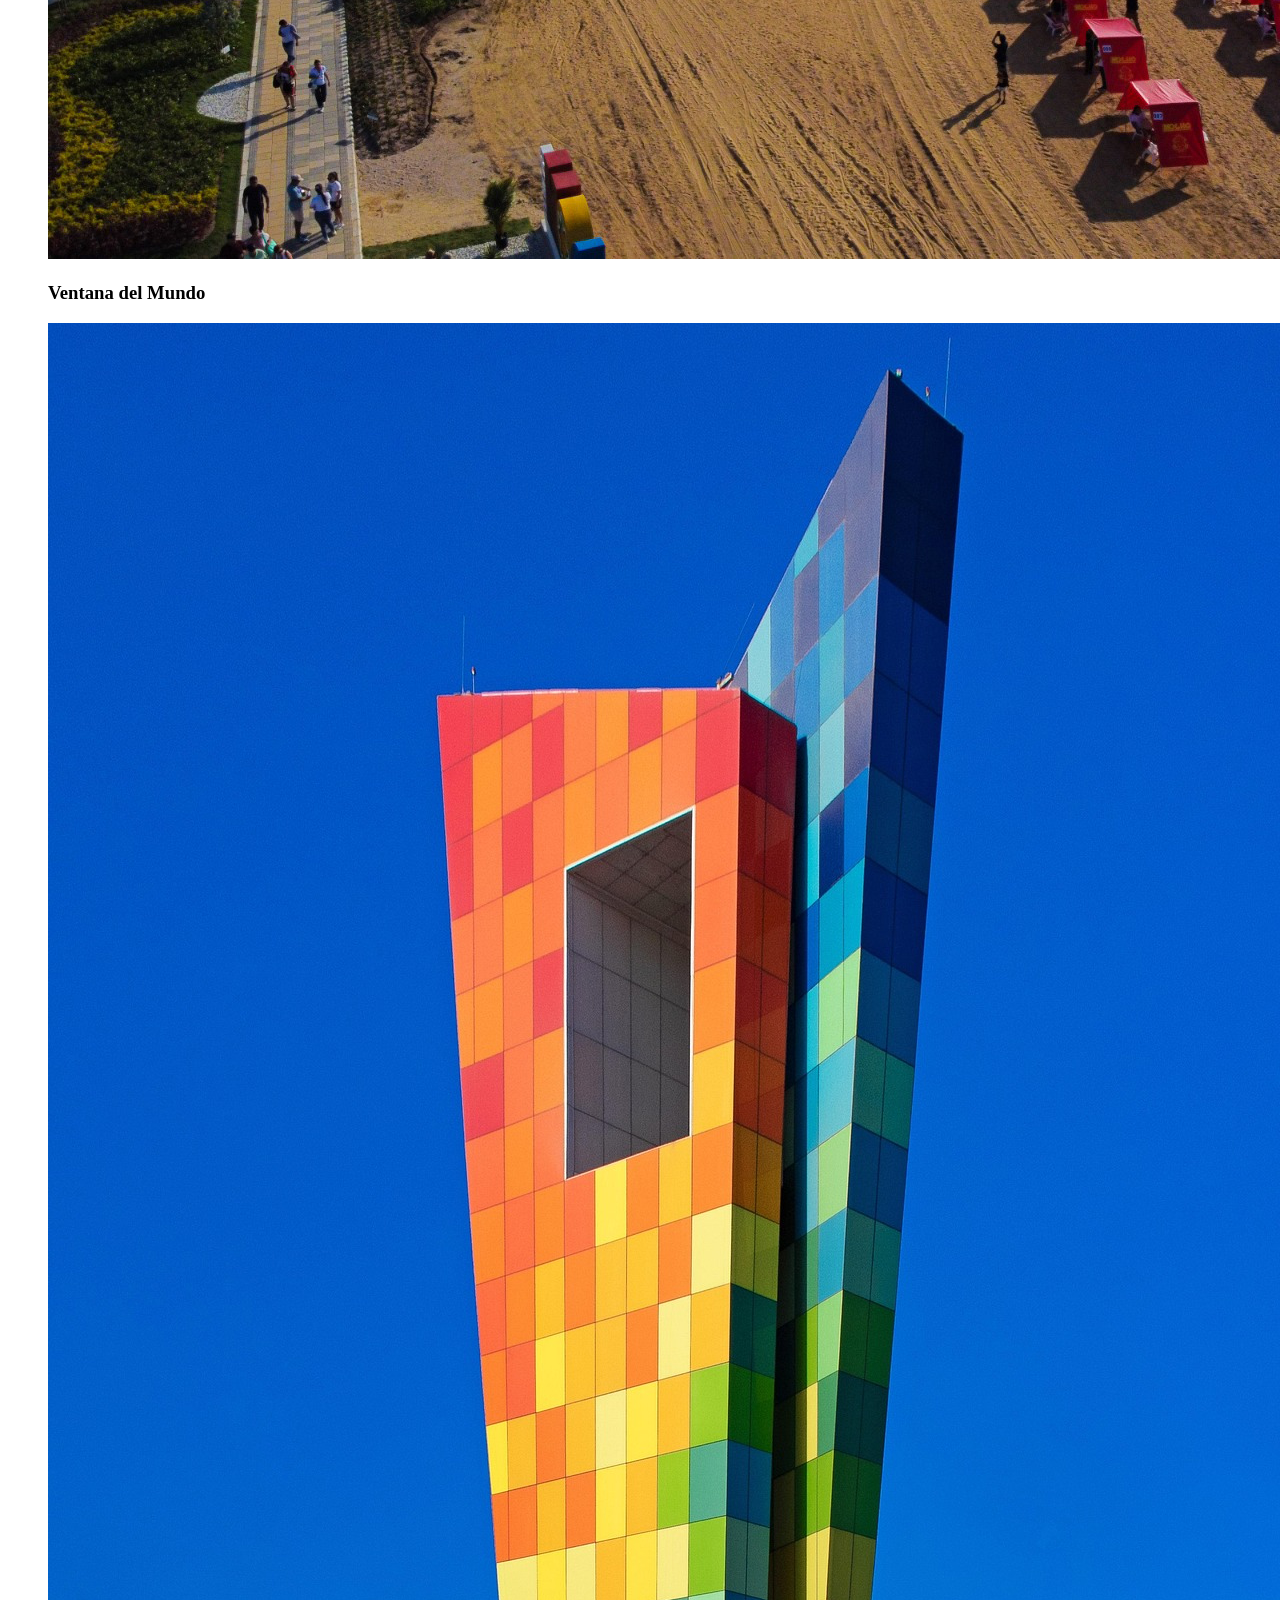
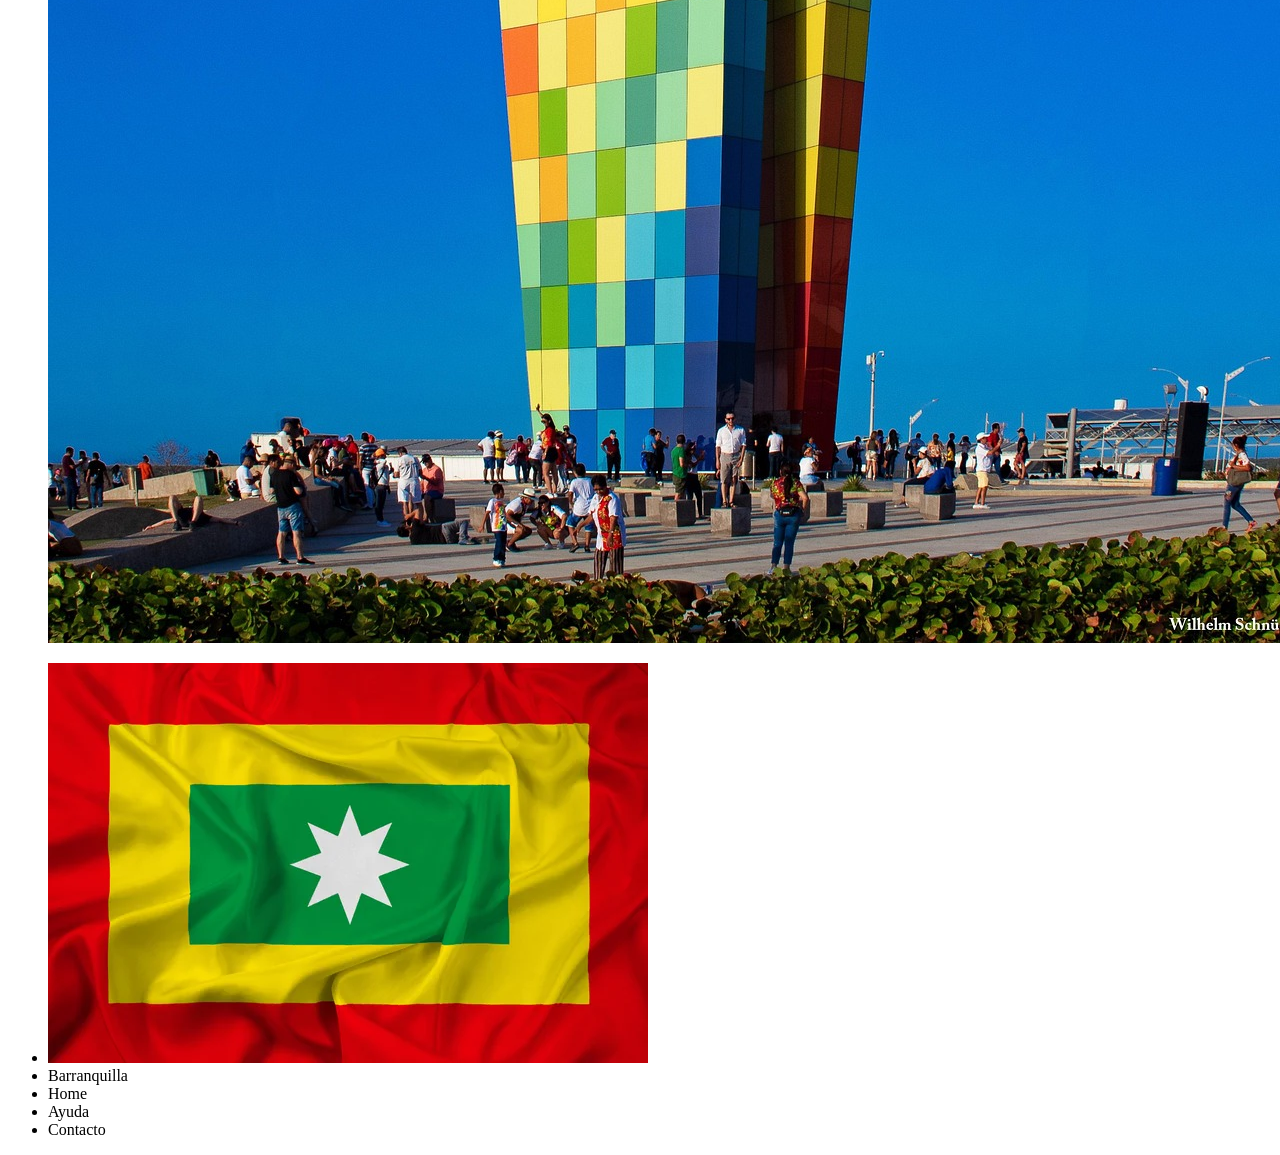
==== commit 1c16ecb8: "se hicieron cambios en la etiqueta iframe" ====
--- a/Views/modelo.html
+++ b/Views/modelo.html
@@ -74,7 +74,7 @@
                 Barranquilla en 1910, según información de y detallado en. La bandera fue llevada por Simón Bolívar durante la campaña del Bajo Magdalena en 1812.
             </p>
             <img src="/Assets/Picture/1.jpg" alt="" class="bandera-1">
-            <iframe src="https://www.google.com/maps/embed?pb=!1m18!1m12!1m3!1d62667.48133569853!2d-74.85917466555973!3d10.98467658914662!2m3!1f0!2f0!3f0!3m2!1i1024!2i768!4f13.1!3m3!1m2!1s0x8ef42d44d12ae605%3A0x2633844581b917b2!2sBarranquilla%2C%20Atl%C3%A1ntico!5e0!3m2!1ses!2sco!4v1776193241017!5m2!1ses!2sco" width="400" height="450" style="border-radius: 10px;align-content: center;" allowfullscreen="" loading="lazy" referrerpolicy="no-referrer-when-downgrade"></iframe>
+            <iframe src="https://www.google.com/maps/embed?pb=!1m18!1m12!1m3!1d62667.48133569853!2d-74.85917466555973!3d10.98467658914662!2m3!1f0!2f0!3f0!3m2!1i1024!2i768!4f13.1!3m3!1m2!1s0x8ef42d44d12ae605%3A0x2633844581b917b2!2sBarranquilla%2C%20Atl%C3%A1ntico!5e0!3m2!1ses!2sco!4v1776193241017!5m2!1ses!2sco" width="400" height="450" style="align-content: center;justify-content: center;" allowfullscreen="" loading="lazy" referrerpolicy="no-referrer-when-downgrade"></iframe>
         </div>
         <div class="Description-alcalde">
             <h2>Alacalde De Barranquilla</h2>
@@ -99,8 +99,11 @@
         <div class="collage-photo">
             <h2>Fotos de Barranquilla</h2>
             <figure>
+                <h3>La catedral</h3>
                 <img src="/Assets/Picture/catedral-scaled.jpeg" alt="" class="fotos">
+                <h3>Puerto Mocho</h3>
                 <img src="/Assets/Picture/Puerto_Mocho,_Barranquilla.jpg" alt="" class="fotos">
+                <h3>Ventana del Mundo</h3>
                 <img src="/Assets/Picture/ventana.jpg" alt="" class="fotos">
             </figure>
         </div>
